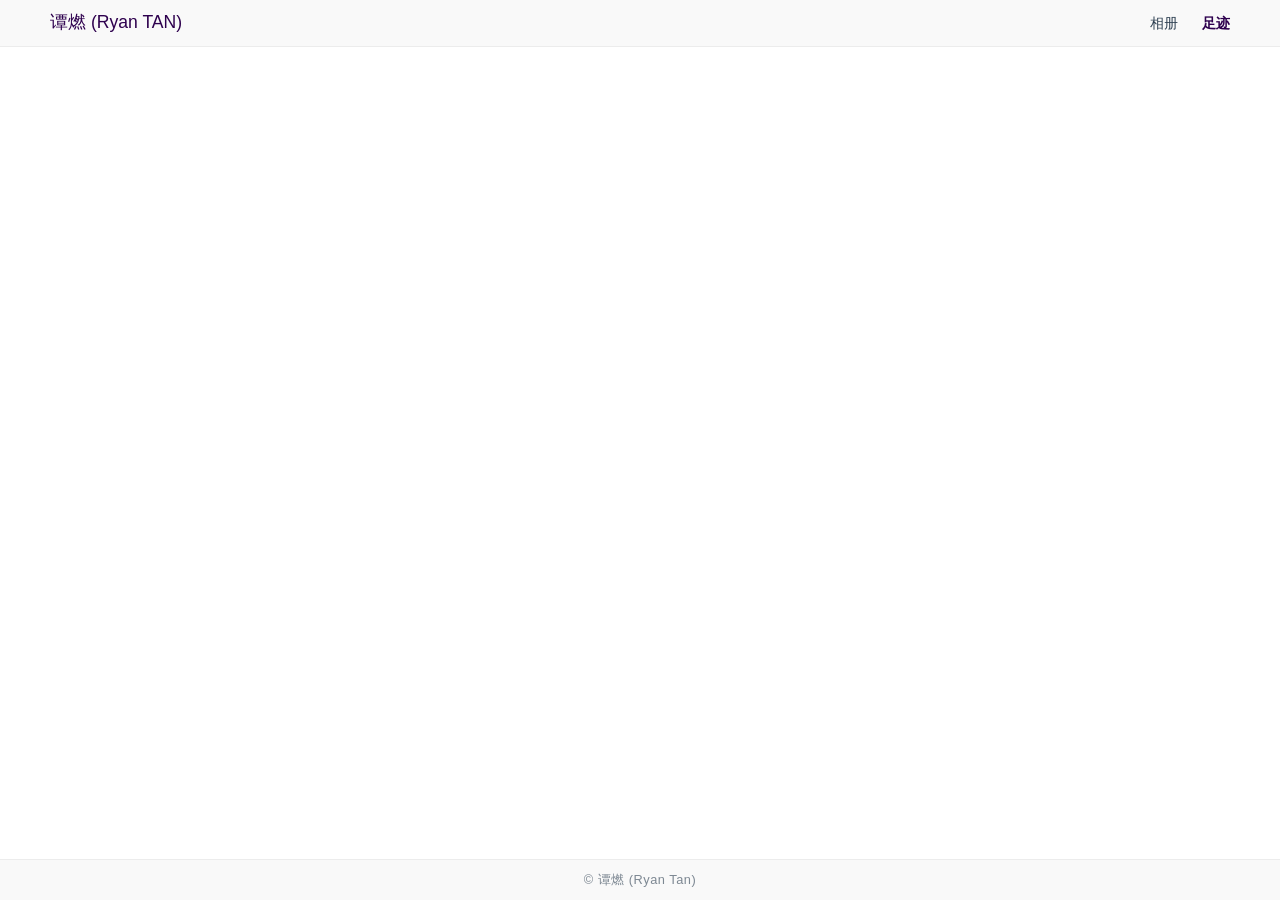
==== foot.html @ 5bf182f0 "up" ====
<!DOCTYPE html>
<html lang="zh-CN">
<head>
    <meta charset="UTF-8">
    <meta name="viewport" content="width=device-width, initial-scale=1.0">
    <meta name="description" content="谭燃 Ryan Tan 的足迹地图">
    <title>足迹 - 谭燃 Ryan Tan</title>
    <link rel="icon" href="favicon.ico" type="image/x-icon">
    <link rel="shortcut icon" href="favicon.ico" type="image/x-icon">
    <link rel="stylesheet" href="css/style.css">

    <script src="https://cdn.jsdelivr.net/npm/echarts@5.4.3/dist/echarts.min.js"></script>
    <script src="maps/china.json"></script>
    <script src="maps/world.json"></script>

    <script>
        var provinceData = {};
        var currentProvince = null;
        var provinceList = [
            '北京市', '天津市', '上海市', '重庆市',
            '河北省', '山西省', '辽宁省', '吉林省', '黑龙江省',
            '江苏省', '浙江省', '安徽省', '福建省', '江西省', '山东省',
            '河南省', '湖北省', '湖南省', '广东省', '海南省',
            '四川省', '贵州省', '云南省', '陕西省', '甘肃省', '青海省',
            '台湾省',
            '内蒙古自治区', '广西壮族自治区', '西藏自治区', '宁夏回族自治区', '新疆维吾尔自治区',
            '香港特别行政区', '澳门特别行政区'
        ];

        function loadProvinceData(provinceName, callback) {
            if (provinceData[provinceName]) {
                callback(provinceData[provinceName]);
                return;
            }
            
            fetch('maps/province/' + encodeURIComponent(provinceName) + '.json')
                .then(response => response.json())
                .then(data => {
                    provinceData[provinceName] = data;
                    echarts.registerMap(provinceName, data);
                    callback(data);
                })
                .catch(error => {
                    console.error('加载省份地图失败:', provinceName, error);
                    callback(null);
                });
        }
    </script>
</head>
<body class="index-page">
    <header class="hero">
        <div class="container">
            <div class="hero-content">
                <h1>谭燃 (Ryan TAN)</h1>
                <nav class="nav">
                    <ul>
                        <li><a href="index.html">相册</a></li>
                        <li><a href="foot.html" class="active">足迹</a></li>
                    </ul>
                </nav>
            </div>
        </div>
    </header>

    <main>
        <section class="map-section">
            <div id="map-container"></div>
            <div id="photo-display" class="photo-display">
                <img id="display-img" src="" alt="">
                <p id="display-title"></p>
            </div>
        </section>
    </main>

    <footer>
        <div class="container">
            <div class="footer-bottom">
                <p>&copy; 谭燃 (Ryan Tan)</p>
            </div>
        </div>
    </footer>

    <script>
        if (typeof chinaJson !== 'undefined') {
            echarts.registerMap('china', chinaJson);
        }

        if (typeof worldJson !== 'undefined') {
            echarts.registerMap('world', worldJson);
        }

        window.addEventListener('load', function () {
            var mapDiv = document.getElementById('map-container');
            var chart = echarts.init(mapDiv);
            var mapContainer = mapDiv;

            var currentMap = 'china';
            
            // 从 JSON 文件加载数据
            fetch('journal-data.json')
                .then(response => response.json())
                .then(data => {
                    window.journalData = data;
                    journalData = data;
                    console.log('相册数据加载成功:', journalData);
                    journalData.forEach((item, index) => {
                        console.log('item', index, ':', item, 'city:', item.city);
                    });
                })
                .catch(error => {
                    console.error('加载相册数据失败:', error);
                });

            function getChinaOption() {
                return {
                    visualMap: {
                        show: true,
                        min: 0,
                        max: 1,
                        left: '90%',
                        bottom: '10%',
                        text: ['已走过', '未走过'],
                        calculable: false,
                        inRange: {
                            color: ['#e0e0e0', '#f1c40f']
                        },
                        textStyle: {
                            fontSize: 12,
                            color: '#333'
                        },
                        itemWidth: 15,
                        itemHeight: 50
                    },
                    series: [{
                        name: '中国',
                        type: 'map',
                        map: 'china',
                        roam: false,
                        label: {
                            show: false,
                            color: '#333',
                            fontSize: 10
                        },
                        emphasis: {
                            label: {
                                show: true
                            },
                            itemStyle: {
                                areaColor: '#f39c12'
                            }
                        },
                        data: [
                            { name: '山东省', value: 1, itemStyle: { areaColor: '#f1c40f' } }
                        ]
                    }]
                };
            }

            function getProvinceOption(provinceName, callback) {
                loadProvinceData(provinceName, function(data) {
                    if (!data) {
                        console.error('省份地图数据加载失败');
                        return;
                    }

                    // 高亮已走过的城市
                    var visitedCities = [];
                    if (provinceName === '山东省') {
                        visitedCities = [
                            { name: '济南市', value: 1, itemStyle: { areaColor: '#f1c40f' } },
                            { name: '德州市', value: 1, itemStyle: { areaColor: '#f1c40f' } },
                            { name: '泰安市', value: 1, itemStyle: { areaColor: '#f1c40f' } }
                        ];
                    }

                    var provinceOption = {
                        visualMap: {
                            show: true,
                            min: 0,
                            max: 1,
                            left: '90%',
                            bottom: '10%',
                            text: ['已走过', '未走过'],
                            calculable: false,
                            inRange: {
                                color: ['#e0e0e0', '#f1c40f']
                            },
                            textStyle: {
                                fontSize: 12,
                                color: '#333'
                            },
                            itemWidth: 15,
                            itemHeight: 50
                        },
                        series: [{
                            name: provinceName,
                            type: 'map',
                            map: provinceName,
                            roam: false,
                            label: {
                                show: false,
                                color: '#333',
                                fontSize: 10
                            },
                            emphasis: {
                                label: {
                                    show: true
                                },
                                itemStyle: {
                                    areaColor: '#f39c12'
                                }
                            },
                            data: visitedCities
                        }]
                    };

                    callback(provinceOption);
                });
            }

            function getWorldOption() {
                return {
                    visualMap: {
                        show: true,
                        min: 0,
                        max: 1,
                        left: '90%',
                        bottom: '10%',
                        text: ['已走过', '未走过'],
                        calculable: false,
                        inRange: {
                            color: ['#e0e0e0', '#f1c40f']
                        },
                        textStyle: {
                            fontSize: 12,
                            color: '#333'
                        },
                        itemWidth: 15,
                        itemHeight: 50
                    },
                    series: [{
                        name: '世界',
                        type: 'map',
                        map: 'world',
                        roam: false,
                        label: {
                            show: false,
                            color: '#333',
                            fontSize: 8
                        },
                        emphasis: {
                            label: {
                                show: true
                            },
                            itemStyle: {
                                areaColor: '#f39c12'
                            }
                        },
                        data: [
                            { name: '中国', value: 1, itemStyle: { areaColor: '#f1c40f' } },
                        ]
                    }]
                };
            }

            var solarCenterX = 50;
            var solarCenterY = 50;
            var solarBodies = [
                { name: '太阳', orbit: 0, angle: 0, size: 36, speed: 0, visited: false },
                { name: '水星', orbit: 14, angle: 0, size: 6, speed: 0.45, visited: false },
                { name: '金星', orbit: 20, angle: 72, size: 10, speed: 0.35, visited: false },
                { name: '地球', orbit: 26, angle: 144, size: 11, speed: 0.28, visited: true },
                { name: '月球', parent: '地球', orbit: 6, angle: 0, size: 5, speed: 1.8, visited: false },
                { name: '火星', orbit: 34, angle: 216, size: 8, speed: 0.22, visited: false },
                { name: '木星', orbit: 44, angle: 288, size: 22, speed: 0.14, visited: false },
                { name: '土星', orbit: 54, angle: 36, size: 18, speed: 0.1, visited: false },
                { name: '天王星', orbit: 64, angle: 108, size: 12, speed: 0.07, visited: false },
                { name: '海王星', orbit: 72, angle: 180, size: 12, speed: 0.05, visited: false }
            ];
            var solarBodyAngles = {};
            var solarAnimationId = null;
            var solarOrbitRadii = [];
            var solarGlowPhase = 0;

            function getSolarGrid() {
                return {
                    left: '4%',
                    right: '4%',
                    top: '4%',
                    bottom: '4%'
                };
            }

            function getSolarAxisConfig() {
                var chartWidth = chart.getWidth();
                var chartHeight = chart.getHeight();
                var gridWidth = chartWidth * 0.92;
                var gridHeight = chartHeight * 0.92;
                var aspect = gridWidth / gridHeight;
                var maxOrbit = 72;
                var padding = 6;
                var ySpan = maxOrbit + padding;
                var xSpan = ySpan;

                if (aspect >= 1) {
                    xSpan = ySpan * aspect;
                } else {
                    ySpan = xSpan / aspect;
                }

                return {
                    xMin: solarCenterX - xSpan,
                    xMax: solarCenterX + xSpan,
                    yMin: solarCenterY - ySpan,
                    yMax: solarCenterY + ySpan
                };
            }

            function initSolarAngles() {
                solarOrbitRadii = [];
                solarBodies.forEach(function (body) {
                    solarBodyAngles[body.name] = body.angle;
                    if (body.orbit > 0 && !body.parent && solarOrbitRadii.indexOf(body.orbit) === -1) {
                        solarOrbitRadii.push(body.orbit);
                    }
                });
            }

            function getSolarBodyPosition(body) {
                if (body.name === '太阳') {
                    return { x: solarCenterX, y: solarCenterY };
                }

                if (body.parent) {
                    var parent = solarBodies.find(function (item) { return item.name === body.parent; });
                    var parentPos = getSolarBodyPosition(parent);
                    var moonRad = solarBodyAngles[body.name] * Math.PI / 180;
                    return {
                        x: parentPos.x + body.orbit * Math.cos(moonRad),
                        y: parentPos.y - body.orbit * Math.sin(moonRad)
                    };
                }

                var rad = solarBodyAngles[body.name] * Math.PI / 180;
                return {
                    x: solarCenterX + body.orbit * Math.cos(rad),
                    y: solarCenterY - body.orbit * Math.sin(rad)
                };
            }

            function buildPlanetScatterData() {
                return solarBodies
                    .filter(function (body) { return body.name !== '太阳'; })
                    .map(function (body) {
                        var pos = getSolarBodyPosition(body);
                        return {
                            name: body.name,
                            value: [pos.x, pos.y, body.visited ? 1 : 0],
                            symbolSize: body.size
                        };
                    });
            }

            function buildSunGlowData() {
                var glowRings = [
                    { base: 52, amp: 5, phase: 0, opacity: 0.2 },
                    { base: 66, amp: 6, phase: 1.4, opacity: 0.12 },
                    { base: 80, amp: 7, phase: 2.8, opacity: 0.06 }
                ];

                return glowRings.map(function (ring) {
                    return {
                        value: [solarCenterX, solarCenterY],
                        symbolSize: ring.base + Math.sin(solarGlowPhase + ring.phase) * ring.amp,
                        itemStyle: {
                            color: 'rgba(255, 193, 68, ' + ring.opacity + ')',
                            borderColor: 'rgba(255, 150, 20, ' + (ring.opacity * 1.3) + ')',
                            borderWidth: 1
                        }
                    };
                });
            }

            function buildSunCoreSeries() {
                return {
                    id: 'sun-core',
                    name: '太阳',
                    type: 'effectScatter',
                    coordinateSystem: 'cartesian2d',
                    z: 12,
                    rippleEffect: {
                        brushType: 'stroke',
                        scale: 3,
                        period: 4,
                        number: 2
                    },
                    symbolSize: 36,
                    itemStyle: {
                        color: {
                            type: 'radial',
                            x: 0.5,
                            y: 0.5,
                            r: 0.5,
                            colorStops: [
                                { offset: 0, color: '#FFF8DC' },
                                { offset: 0.55, color: '#FFC94A' },
                                { offset: 1, color: '#FF8C00' }
                            ]
                        },
                        shadowBlur: 28,
                        shadowColor: 'rgba(255, 140, 0, 0.65)'
                    },
                    data: [{
                        name: '太阳',
                        value: [solarCenterX, solarCenterY]
                    }],
                    label: {
                        show: true,
                        formatter: '太阳',
                        position: 'bottom',
                        color: '#333',
                        fontSize: 11
                    }
                };
            }

            function buildSunGlowSeries() {
                return {
                    id: 'sun-glow',
                    type: 'scatter',
                    coordinateSystem: 'cartesian2d',
                    z: 4,
                    silent: true,
                    animation: false,
                    animationDurationUpdate: 0,
                    data: buildSunGlowData()
                };
            }

            function buildSolarOrbitRing(orbitRadius) {
                var points = [];
                for (var i = 0; i <= 360; i += 4) {
                    var rad = i * Math.PI / 180;
                    points.push([
                        solarCenterX + orbitRadius * Math.cos(rad),
                        solarCenterY - orbitRadius * Math.sin(rad)
                    ]);
                }
                return {
                    type: 'line',
                    coordinateSystem: 'cartesian2d',
                    silent: true,
                    symbol: 'none',
                    animation: false,
                    lineStyle: {
                        color: 'rgba(0, 0, 0, 0.08)',
                        width: 1
                    },
                    data: points
                };
            }

            function buildMoonOrbitRing() {
                var earth = solarBodies.find(function (item) { return item.name === '地球'; });
                var moon = solarBodies.find(function (item) { return item.name === '月球'; });
                var earthPos = getSolarBodyPosition(earth);
                var points = [];

                for (var i = 0; i <= 360; i += 4) {
                    var rad = i * Math.PI / 180;
                    points.push([
                        earthPos.x + moon.orbit * Math.cos(rad),
                        earthPos.y - moon.orbit * Math.sin(rad)
                    ]);
                }

                return {
                    id: 'moon-orbit',
                    type: 'line',
                    coordinateSystem: 'cartesian2d',
                    silent: true,
                    symbol: 'none',
                    animation: false,
                    lineStyle: {
                        color: 'rgba(0, 0, 0, 0.12)',
                        width: 1,
                        type: 'dashed'
                    },
                    data: points
                };
            }

            function getSolarOrbitRings() {
                return solarOrbitRadii.map(buildSolarOrbitRing).concat([buildMoonOrbitRing()]);
            }

            function stopSolarAnimation() {
                if (solarAnimationId) {
                    cancelAnimationFrame(solarAnimationId);
                    solarAnimationId = null;
                }
            }

            function updateSolarChart() {
                var axis = getSolarAxisConfig();
                chart.setOption({
                    animation: false,
                    animationDurationUpdate: 0,
                    xAxis: {
                        min: axis.xMin,
                        max: axis.xMax
                    },
                    yAxis: {
                        min: axis.yMin,
                        max: axis.yMax
                    },
                    series: [
                        {
                            id: 'sun-glow',
                            animation: false,
                            animationDurationUpdate: 0,
                            data: buildSunGlowData()
                        },
                        {
                            id: 'moon-orbit',
                            animation: false,
                            animationDurationUpdate: 0,
                            data: buildMoonOrbitRing().data
                        },
                        {
                            id: 'solar-bodies',
                            animation: false,
                            animationDurationUpdate: 0,
                            data: buildPlanetScatterData()
                        }
                    ]
                }, false);
            }

            function startSolarAnimation() {
                stopSolarAnimation();
                var lastTime = performance.now();

                function tick(now) {
                    if (currentMap !== 'solar') {
                        stopSolarAnimation();
                        return;
                    }

                    var delta = now - lastTime;
                    lastTime = now;

                    solarBodies.forEach(function (body) {
                        if (body.speed > 0) {
                            solarBodyAngles[body.name] += body.speed * delta / 16;
                        }
                    });

                    solarGlowPhase += delta / 400;
                    updateSolarChart();
                    solarAnimationId = requestAnimationFrame(tick);
                }

                solarAnimationId = requestAnimationFrame(tick);
            }

            function getSolarOption() {
                var axis = getSolarAxisConfig();

                return {
                    backgroundColor: '#ffffff',
                    animation: false,
                    animationDuration: 0,
                    animationDurationUpdate: 0,
                    tooltip: {
                        trigger: 'item',
                        formatter: '{b}'
                    },
                    grid: getSolarGrid(),
                    xAxis: {
                        type: 'value',
                        show: false,
                        min: axis.xMin,
                        max: axis.xMax,
                        scale: false
                    },
                    yAxis: {
                        type: 'value',
                        show: false,
                        min: axis.yMin,
                        max: axis.yMax,
                        scale: false
                    },
                    visualMap: {
                        show: true,
                        min: 0,
                        max: 1,
                        dimension: 2,
                        right: '2%',
                        bottom: '10%',
                        text: ['已走过', '未走过'],
                        calculable: false,
                        inRange: {
                            color: ['#e0e0e0', '#f1c40f']
                        },
                        textStyle: {
                            fontSize: 12,
                            color: '#333'
                        },
                        itemWidth: 15,
                        itemHeight: 50
                    },
                    series: getSolarOrbitRings().concat([
                        buildSunGlowSeries(),
                        {
                        id: 'solar-bodies',
                        name: '太阳系',
                        type: 'scatter',
                        z: 8,
                        animation: false,
                        animationDuration: 0,
                        animationDurationUpdate: 0,
                        data: buildPlanetScatterData(),
                        label: {
                            show: true,
                            formatter: '{b}',
                            position: 'bottom',
                            color: '#333',
                            fontSize: 11
                        },
                        emphasis: {
                            scale: true,
                            label: {
                                show: true,
                                color: '#333',
                                fontWeight: 'bold'
                            },
                            itemStyle: {
                                borderColor: '#f39c12',
                                borderWidth: 2
                            }
                        }
                    },
                    buildSunCoreSeries()
                    ])
                };
            }

            // 显示城市照片
            function showCityPhoto(cityName) {
                console.log('显示城市照片:', cityName);
                console.log('journalData:', journalData);
                var photoDisplay = document.getElementById('photo-display');
                var displayImg = document.getElementById('display-img');
                var displayTitle = document.getElementById('display-title');
                
                var cityData = journalData.find(item => item.city === cityName);
                console.log('找到的城市数据:', cityData);
                if (cityData) {
                    var photos = cityData.photos || (cityData.photo ? [cityData.photo] : []);
                    console.log('照片列表:', photos);
                    if (photos.length > 0) {
                        displayImg.src = photos[0];
                        displayTitle.textContent = cityData.title;
                        photoDisplay.style.display = 'block';
                        return;
                    }
                }
                photoDisplay.style.display = 'none';
            }

            function renderMap(mapType, extraData) {
                console.log('renderMap:', mapType);

                if (mapType !== 'solar') {
                    stopSolarAnimation();
                }

                currentMap = mapType;

                if (mapType === 'china') {
                    chart.setOption(getChinaOption(), true);
                } else if (mapType === 'province') {
                    getProvinceOption(extraData.provinceName, function(option) {
                        console.log('省份地图选项:', option);
                        chart.setOption(option, true);
                    });
                } else if (mapType === 'world') {
                    chart.setOption(getWorldOption(), true);
                } else if (mapType === 'solar') {
                    initSolarAngles();
                    solarGlowPhase = 0;
                    chart.clear();
                    chart.setOption(getSolarOption(), { notMerge: true, lazyUpdate: false });
                    chart.resize();
                    updateSolarChart();
                    startSolarAnimation();
                }
            }

            function showChinaMap() {
                console.log('切换到中国地图');
                renderMap('china');
                currentProvince = null;
            }

            function showProvinceMap(provinceName) {
                console.log('切换到省份地图:', provinceName);
                currentProvince = provinceName;
                renderMap('province', { provinceName: provinceName });
            }

            function showWorldMap() {
                console.log('切换到世界地图');
                renderMap('world');
                currentProvince = null;
            }

            function showSolarMap() {
                console.log('切换到太阳系');
                renderMap('solar');
                currentProvince = null;
            }

            // 初始渲染中国地图
            showChinaMap();

            // 监听地图点击事件
            chart.on('click', function(params) {
                console.log('点击事件:', params);
                
                if (currentMap === 'china') {
                    if (params.componentType === 'series' && params.seriesType === 'map') {
                        var provinceName = params.name;
                        console.log('点击的省份:', provinceName);
                        
                        if (provinceList.includes(provinceName)) {
                            showProvinceMap(provinceName);
                        }
                    }
                } else if (currentMap === 'province') {
                    // 省份地图点击事件处理
                    if (params.componentType === 'series' && params.seriesType === 'map') {
                        var cityName = params.name;
                        console.log('点击的城市:', cityName);
                        showCityPhoto(cityName);
                    }
                } else if (currentMap === 'world') {
                    // 世界地图点击事件处理
                    if (params.componentType === 'series' && params.seriesType === 'map') {
                        var countryName = params.name;
                        console.log('点击的国家:', countryName);
                        if (countryName === '中国') {
                            showChinaMap();
                        }
                    }
                } else if (currentMap === 'solar') {
                    if (params.componentType === 'series' &&
                        (params.seriesType === 'scatter' || params.seriesType === 'effectScatter')) {
                        console.log('点击的天体:', params.name);
                    }
                }
            });

            // 监听 ECharts 的 zrender 点击事件，用于检测空白处的点击
            chart.getZr().on('click', function(params) {
                console.log('zrender 点击事件:', params);
                console.log('params.target:', params.target);
                console.log('currentMap:', currentMap);
                // 如果点击的是背景（不是地图元素），则触发切换
                if (params.target === null || params.target === undefined) {
                    // 先关闭照片显示
                    var photoDisplay = document.getElementById('photo-display');
                    if (photoDisplay) {
                        photoDisplay.style.display = 'none';
                    }
                    
                    if (currentMap === 'china') {
                        showWorldMap();
                    } else if (currentMap === 'province') {
                        showChinaMap();
                    } else if (currentMap === 'world') {
                        showSolarMap();
                    } else if (currentMap === 'solar') {
                        showWorldMap();
                    }
                }
            });

            window.addEventListener('resize', function() {
                chart.resize();
                if (currentMap === 'solar') {
                    var axis = getSolarAxisConfig();
                    chart.setOption({
                        grid: getSolarGrid(),
                        animation: false,
                        animationDurationUpdate: 0,
                        xAxis: {
                            min: axis.xMin,
                            max: axis.xMax
                        },
                        yAxis: {
                            min: axis.yMin,
                            max: axis.yMax
                        }
                    }, false);
                    updateSolarChart();
                }
            });
        });
    </script>
</body>
</html>
---- css/style.css ----
/* 全局样式重置 */
* {
    margin: 0;
    padding: 0;
    box-sizing: border-box;
}

:root {
    --primary-color: #2c3e50;
    --secondary-color: #34495e;
    --accent-color: #7f8c8d;
    --light-color: #f9f9f9;
    --dark-color: #34495e;
    --gray-color: #95a5a6;
    --background-color: #ffffff;
    --card-color: #f9f9f9;
    --font-family: 'PingFang SC', 'Hiragino Sans GB', 'Microsoft YaHei', 'Helvetica Neue', Arial, sans-serif;
}

body {
    font-family: var(--font-family);
    line-height: 1.6;
    color: var(--primary-color);
    background-color: var(--background-color);
    height: 100vh;
    display: flex;
    flex-direction: column;
}

/* 为相册页面添加滚动条 */
body.index-page {
    overflow: auto;
}

/* 容器样式 */
.container {
    max-width: 1200px;
    margin: 0 auto;
    padding: 0 10px;
}

/* 头部样式 */
.hero {
    background-color: var(--light-color);
    color: var(--primary-color);
    padding: 10px 0;
    position: relative;
    border-bottom: 1px solid rgba(0,0,0,0.05);
}

.hero-content {
    position: relative;
    z-index: 1;
    display: flex;
    align-items: center;
    justify-content: space-between;
    width: 100%;
    flex-wrap: nowrap;
}

/* 导航栏样式 */
.nav ul {
    list-style: none;
    display: flex;
    gap: 1.5rem;
    margin: 0;
    padding: 0;
    white-space: nowrap;
}

.nav a {
    text-decoration: none;
    color: var(--primary-color);
    font-size: 0.9rem;
    font-weight: 400;
    transition: color 0.3s ease;
}

.nav a:hover {
    color: #2E004E;
}

.nav a.active {
    color: #2E004E;
    font-weight: 600;
}

/* 标题链接样式 */
.title-link {
    text-decoration: none;
    color: inherit;
}

.hero h1 {
    font-size: 1.1rem;
    font-weight: 500;
    margin: 0;
    letter-spacing: 0px;
    color: #2E004E;
    flex-shrink: 0;
}

/* 部分标题样式 */
.section-title {
    display: none;
}

main {
    flex: 1;
    display: flex;
    flex-direction: column;
}

/* 成长记录部分样式 */
.journal-section {
    padding: 30px 0;
    background-color: var(--background-color);
}

.journal-container {
    display: grid;
    grid-template-columns: repeat(6, 1fr);
    gap: 0.8rem;
}

/* 宽度过渡 */
.journal-item-wide-2 {
    grid-column: span 2;
}

.journal-item-wide-3 {
    grid-column: span 3;
}

.journal-item-wide-4 {
    grid-column: span 4;
}

.journal-item {
    background-color: #ffffff;
    border-radius: 8px;
    padding: 1rem;
    box-shadow: 0 4px 12px rgba(0,0,0,0.08);
    transition: all 0.3s ease;
    display: flex;
    flex-direction: column;
    position: relative;
    border: 1px solid #f0f0f0;
}

.journal-item:hover {
    transform: translateY(-3px);
    box-shadow: 0 8px 24px rgba(0,0,0,0.12);
}

.journal-header {
    margin-bottom: 0.5rem;
    position: relative;
}

.journal-date {
    font-weight: 600;
    color: #666666;
    font-size: 0.8rem;
    letter-spacing: 0.5px;
    position: absolute;
    top: 0;
    left: 0;
}

.journal-content {
    margin-bottom: 0.1rem;
    line-height: 1.4;
    color: #333;
    flex: 1;
    padding-top: 1rem;
}

.journal-content p {
    margin: 0;
    font-size: 0.9rem;
    font-weight: 400;
    letter-spacing: 0.5px;
    line-height: 1.6;
}

/* 日记中的照片画廊 */
.journal-gallery {
    display: grid;
    gap: 0.5rem;
    margin-top: 0.5rem;
    min-height: 150px;
}

/* 1张照片 */
.journal-gallery:not(:has(.gallery-item:nth-child(2))) {
    grid-template-columns: 1fr;
}

/* 2张照片 */
.journal-gallery:has(.gallery-item:nth-child(2)):not(:has(.gallery-item:nth-child(3))) {
    grid-template-columns: 1fr 1fr;
}

/* 3张照片 */
.journal-gallery:has(.gallery-item:nth-child(3)):not(:has(.gallery-item:nth-child(4))) {
    grid-template-columns: repeat(3, minmax(0, 1fr));
}

/* 4张及以上照片：统一1行4列，避免出现2*2 */
.journal-gallery:has(.gallery-item:nth-child(4)) {
    display: grid !important;
    grid-template-columns: repeat(4, minmax(0, 1fr)) !important;
    grid-template-rows: 1fr !important;
}

.journal-gallery .gallery-item {
    position: relative;
    border-radius: 8px;
    overflow: hidden;
    transition: all 0.4s ease;
    background-color: #f9f9f9;
    box-shadow: 0 2px 8px rgba(0,0,0,0.05);
    height: 150px;
}

.journal-gallery .gallery-item:hover {
    transform: translateY(-2px);
    box-shadow: 0 4px 12px rgba(0,0,0,0.08);
}

.journal-gallery .gallery-item img {
    width: 100%;
    height: 100%;
    object-fit: cover;
    transition: all 0.6s ease;
    opacity: 0;
    transform: scale(1.05);
}

.journal-gallery .gallery-item img.loaded {
    opacity: 1;
    transform: scale(1);
}

.journal-gallery .gallery-item:hover img {
    transform: scale(1.08);
}

/* 移除图片悬停时的文字覆盖层 */
.journal-gallery .gallery-overlay {
    display: none;
}

/* 地图部分样式 */
.map-section {
    margin-top: 0;
    flex: 1;
    display: flex;
    align-items: stretch;
    justify-content: center;
    width: 100%;
    min-height: 0;
    padding: 0;
}

/* 调整地图大小 */
#map-container {
    width: 100%;
    height: 100%;
    min-height: calc(100vh - 110px);
}

/* 照片显示区域样式 */
.photo-display {
    position: absolute;
    top: 80px;
    right: 100px;
    background: rgba(255, 255, 255, 0.95);
    padding: 15px;
    border-radius: 8px;
    box-shadow: 0 2px 10px rgba(0,0,0,0.1);
    max-width: 300px;
    display: none;
    z-index: 1000;
}

.photo-display img {
    width: 100%;
    height: auto;
    border-radius: 4px;
    margin-bottom: 10px;
}

.photo-display p {
    margin: 0;
    font-size: 14px;
    color: #333;
    text-align: center;
}

/* 页脚样式 */
footer {
    background-color: var(--light-color);
    color: var(--primary-color);
    padding: 10px 0;
    border-top: 1px solid rgba(0,0,0,0.05);
    margin-top: 0;
}

.footer-bottom {
    text-align: center;
    opacity: 0.6;
    font-size: 0.8rem;
    letter-spacing: 1px;
}

/* ClustrMaps 地球：尺寸为 0，隐藏显示，保留统计 */
.clstr-globe-wrap {
    width: 0;
    height: 0;
    overflow: hidden;
    margin: 0 auto;
}

.clstr-globe-wrap > *:not(script) {
    width: 0 !important;
    height: 0 !important;
    max-width: 0 !important;
    max-height: 0 !important;
    overflow: hidden !important;
}

/* 动画效果 */
@keyframes fadeInDown {
    from {
        opacity: 0;
        transform: translateY(-15px);
    }
    to {
        opacity: 1;
        transform: translateY(0);
    }
}

/* 响应式设计 */
@media (max-width: 1200px) {
    .journal-container {
        grid-template-columns: repeat(4, 1fr);
        gap: 0.7rem;
    }
    
    .journal-item-wide-2 {
        grid-column: span 2;
    }
    
    .journal-item-wide-3 {
        grid-column: span 3;
    }
    
    .journal-item-wide-4 {
        grid-column: span 4;
    }
    

}

@media (max-width: 992px) {
    .journal-container {
        grid-template-columns: repeat(3, 1fr);
        gap: 0.6rem;
    }
    
    .journal-item-wide-2 {
        grid-column: span 2;
    }
    
    .journal-item-wide-3 {
        grid-column: span 3;
    }
    
    .journal-item-wide-4 {
        grid-column: span 3;
    }
    
    .journal-item {
        padding: 0.9rem;
    }
    
    /* 992px下4张照片使用2*2布局 */
    .journal-gallery:has(.gallery-item:nth-child(4)) {
        grid-template-columns: 1fr 1fr !important;
        grid-template-rows: 1fr 1fr !important;
    }

    .journal-gallery:has(.gallery-item:nth-child(4)) .gallery-item {
        height: 130px;
    }
}

@media (max-width: 768px) {
    .container {
        max-width: 95%;
    }
    
    .hero h1 {
        font-size: 1.1rem;
    }
    
    .journal-container {
        grid-template-columns: repeat(2, 1fr);
        gap: 0.5rem;
    }
    
    .journal-item-wide-2,
    .journal-item-wide-3,
    .journal-item-wide-4 {
        grid-column: span 2;
    }
    
    .journal-item {
        padding: 0.8rem;
    }
    
    .journal-gallery {
        min-height: 120px;
    }
    
    /* 768px以下4张照片使用2*2布局 */
    .journal-gallery:has(.gallery-item:nth-child(4)) {
        display: grid !important;
        grid-template-columns: 1fr 1fr !important;
        grid-template-rows: 1fr 1fr !important;
        gap: 0.5rem;
    }

    .journal-gallery:has(.gallery-item:nth-child(4)) .gallery-item {
        height: 120px;
    }
}

@media (max-width: 480px) {
    .hero {
        padding: 20px 0;
    }
    
    .hero h1 {
        font-size: 1.1rem;
    }
    
    .journal-section {
        padding: 20px 0;
    }
    
    .journal-container {
        grid-template-columns: repeat(2, 1fr);
        gap: 0.4rem;
    }
    
    .journal-item-wide-2,
    .journal-item-wide-3,
    .journal-item-wide-4 {
        grid-column: span 2;
    }
    
    .journal-item {
        padding: 0.7rem;
    }
    
    .journal-gallery {
        min-height: 100px;
    }
    
    /* 手机上4张照片也保持1行4列 */
    .journal-gallery:has(.gallery-item:nth-child(4)) {
        display: grid !important;
        grid-template-columns: repeat(4, minmax(0, 1fr)) !important;
        grid-template-rows: 1fr !important;
    }
}

/* 滚动条样式 */
::-webkit-scrollbar {
    width: 6px;
}

::-webkit-scrollbar-track {
    background: var(--light-color);
}

::-webkit-scrollbar-thumb {
    background: var(--accent-color);
}

/* 高级感提升 */
.journal-item {
    position: relative;
    overflow: hidden;
}

/* 移除左边边框条，统一整体风格 */



/* 排版优化 */
h1, h2, h3, h4, h5, h6 {
    font-weight: 300;
    letter-spacing: 1.5px;
    line-height: 1.2;
}

p {
    font-weight: 300;
    line-height: 1.6;
    letter-spacing: 0.5px;
}

/* 加载效果 */
img {
    transition: all 0.6s ease;
}

/* 全局过渡效果 */
* {
    transition: all 0.3s ease;
}

/* 照片放大模态框 */
.modal {
    display: none;
    position: fixed;
    z-index: 1000;
    left: 0;
    top: 0;
    width: 100%;
    height: 100%;
    overflow: auto;
    background-color: rgba(0,0,0,0.9);
    animation: fadeIn 0.3s ease;
}

.modal.show {
    display: flex;
    align-items: center;
    justify-content: center;
}

.modal-content {
    position: relative;
    padding: 0;
    width: 90%;
    max-width: 800px;
    max-height: 90vh;
    animation: zoomIn 0.3s ease;
    display: flex;
    align-items: center;
    justify-content: center;
}

.modal-content img {
    max-width: 100%;
    max-height: 80vh;
    height: auto;
    object-fit: contain;
}

.close {
    position: absolute;
    top: -50px;
    right: -50px;
    color: #f1f1f1;
    font-size: 40px;
    font-weight: bold;
    transition: 0.3s;
    cursor: pointer;
}

.close:hover,
.close:focus {
    color: #bbb;
    text-decoration: none;
    cursor: pointer;
}

/* 动画效果 */
@keyframes fadeIn {
    from { opacity: 0; }
    to { opacity: 1; }
}

@keyframes zoomIn {
    from { transform: scale(0.8); opacity: 0; }
    to { transform: scale(1); opacity: 1; }
}

/* 点击图片效果 */
.journal-gallery .gallery-item {
    cursor: pointer;
    display: flex;
    align-items: center;
    justify-content: center;
}

.journal-gallery .gallery-item:hover {
    transform: scale(1.02);
}

.journal-gallery .gallery-item img {
    pointer-events: none;
}

/* 导航栏样式 */
.hero-content .nav {
    display: flex;
    align-items: center;
    flex-shrink: 0;
}

.hero-content .nav ul {
    display: flex;
    gap: 1.5rem;
    margin: 0;
    padding: 0;
    list-style: none;
    white-space: nowrap;
}
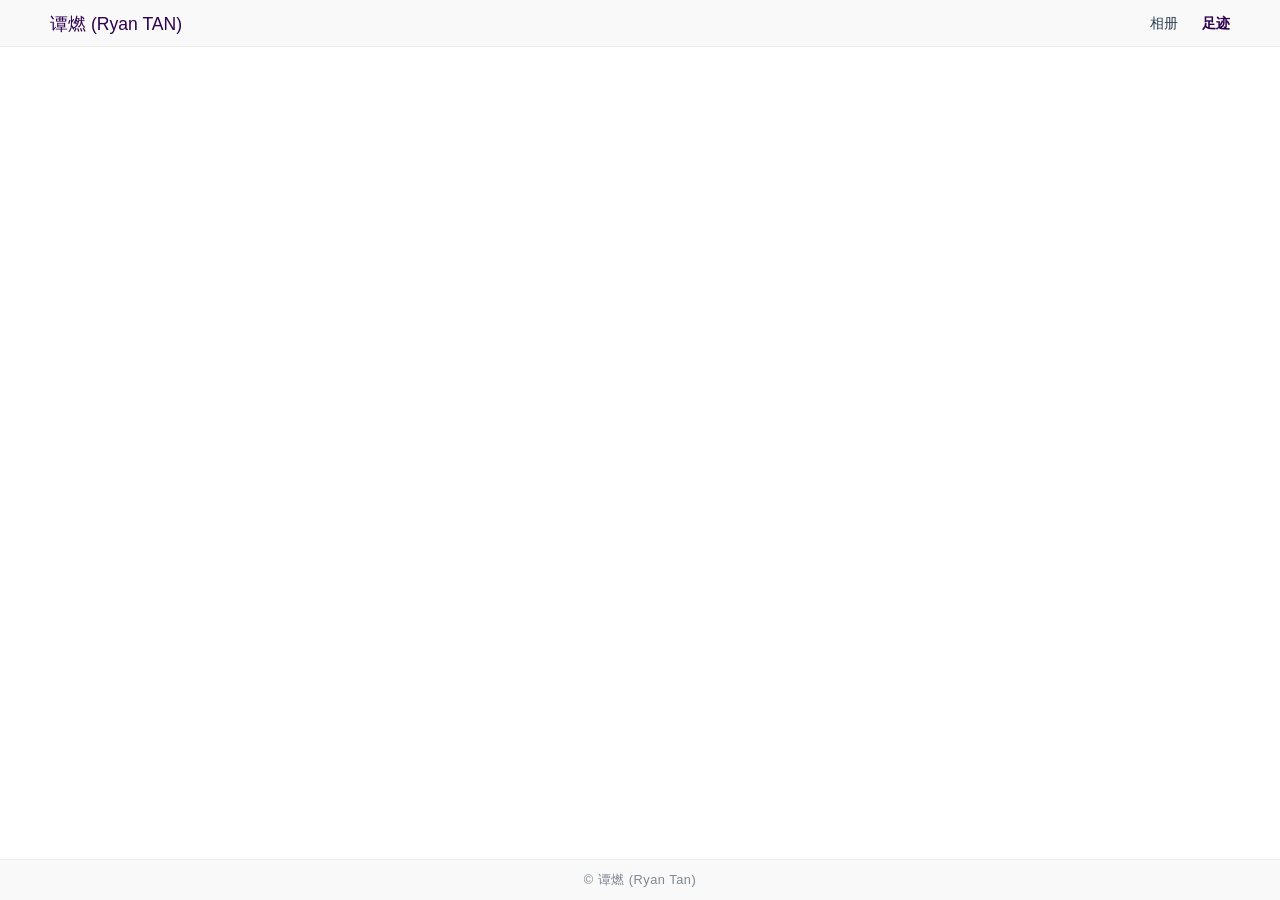
==== commit d443b9ee: "up" ====
--- a/foot.html
+++ b/foot.html
@@ -8,6 +8,7 @@
     <link rel="icon" href="favicon.ico" type="image/x-icon">
     <link rel="shortcut icon" href="favicon.ico" type="image/x-icon">
     <link rel="stylesheet" href="css/style.css">
+    <script src="js/hero-title.js" defer></script>
 
     <script src="https://cdn.jsdelivr.net/npm/echarts@5.4.3/dist/echarts.min.js"></script>
     <script src="maps/china.json"></script>
@@ -51,7 +52,9 @@
     <header class="hero">
         <div class="container">
             <div class="hero-content">
-                <h1>谭燃 (Ryan TAN)</h1>
+                <div class="hero-title-wrap">
+                    <h1 class="hero-title">谭燃 (Ryan TAN)</h1>
+                </div>
                 <nav class="nav">
                     <ul>
                         <li><a href="index.html">相册</a></li>
--- a/css/style.css
+++ b/css/style.css
@@ -27,9 +27,19 @@
     flex-direction: column;
 }
 
-/* 为相册页面添加滚动条 */
+/* 相册页：隐藏滚动条，保留滚动能力 */
+html.index-page,
 body.index-page {
-    overflow: auto;
+    overflow-y: auto;
+    overflow-x: clip;
+    width: 100%;
+    scrollbar-width: none !important;
+    -ms-overflow-style: none !important;
+}
+
+body.index-page {
+    min-height: 100vh;
+    height: auto;
 }
 
 /* 容器样式 */
@@ -37,6 +47,9 @@
     max-width: 1200px;
     margin: 0 auto;
     padding: 0 10px;
+    width: 100%;
+    min-width: 0;
+    overflow-x: clip;
 }
 
 /* 头部样式 */
@@ -45,7 +58,16 @@
     color: var(--primary-color);
     padding: 10px 0;
     position: relative;
-    border-bottom: 1px solid rgba(0,0,0,0.05);
+    border-bottom: 1px solid rgba(0,0,0, 0.05);
+    overflow: hidden;
+    flex-shrink: 0;
+}
+
+.hero-title-wrap {
+    overflow: hidden;
+    height: 1.6em;
+    display: flex;
+    align-items: flex-end;
 }
 
 .hero-content {
@@ -91,13 +113,16 @@
     color: inherit;
 }
 
-.hero h1 {
+.hero h1,
+.hero-title {
     font-size: 1.1rem;
     font-weight: 500;
     margin: 0;
     letter-spacing: 0px;
     color: #2E004E;
     flex-shrink: 0;
+    transition: none !important;
+    transform-origin: center bottom;
 }
 
 /* 部分标题样式 */
@@ -109,18 +134,24 @@
     flex: 1;
     display: flex;
     flex-direction: column;
+    overflow-x: clip;
+    width: 100%;
+    min-width: 0;
 }
 
 /* 成长记录部分样式 */
 .journal-section {
     padding: 30px 0;
     background-color: var(--background-color);
+    overflow-x: clip;
+    width: 100%;
 }
 
 .journal-container {
     display: grid;
-    grid-template-columns: repeat(6, 1fr);
+    grid-template-columns: repeat(6, minmax(0, 1fr));
     gap: 0.8rem;
+    width: 100%;
 }
 
 /* 宽度过渡 */
@@ -141,7 +172,7 @@
     border-radius: 8px;
     padding: 1rem;
     box-shadow: 0 4px 12px rgba(0,0,0,0.08);
-    transition: all 0.3s ease;
+    transition: transform 0.3s ease, box-shadow 0.3s ease;
     display: flex;
     flex-direction: column;
     position: relative;
@@ -218,7 +249,7 @@
     position: relative;
     border-radius: 8px;
     overflow: hidden;
-    transition: all 0.4s ease;
+    transition: transform 0.3s ease, box-shadow 0.3s ease;
     background-color: #f9f9f9;
     box-shadow: 0 2px 8px rgba(0,0,0,0.05);
     height: 150px;
@@ -233,18 +264,11 @@
     width: 100%;
     height: 100%;
     object-fit: cover;
-    transition: all 0.6s ease;
-    opacity: 0;
-    transform: scale(1.05);
+    display: block;
 }
 
 .journal-gallery .gallery-item img.loaded {
     opacity: 1;
-    transform: scale(1);
-}
-
-.journal-gallery .gallery-item:hover img {
-    transform: scale(1.08);
 }
 
 /* 移除图片悬停时的文字覆盖层 */
@@ -315,20 +339,25 @@
     letter-spacing: 1px;
 }
 
-/* ClustrMaps 地球：尺寸为 0，隐藏显示，保留统计 */
-.clstr-globe-wrap {
-    width: 0;
-    height: 0;
-    overflow: hidden;
-    margin: 0 auto;
-}
-
-.clstr-globe-wrap > *:not(script) {
+/* ClustrMaps / 第三方统计：强制隐藏，避免撑开页面 */
+#clstr_maps,
+#clustrmaps-widget,
+.clustrmaps,
+[id*="clstr"],
+iframe[src*="clustrmaps"],
+iframe[src*="baidu"] {
+    position: fixed !important;
+    left: -9999px !important;
+    top: -9999px !important;
     width: 0 !important;
     height: 0 !important;
     max-width: 0 !important;
     max-height: 0 !important;
     overflow: hidden !important;
+    opacity: 0 !important;
+    visibility: hidden !important;
+    pointer-events: none !important;
+    border: 0 !important;
 }
 
 /* 动画效果 */
@@ -346,7 +375,7 @@
 /* 响应式设计 */
 @media (max-width: 1200px) {
     .journal-container {
-        grid-template-columns: repeat(4, 1fr);
+        grid-template-columns: repeat(4, minmax(0, 1fr));
         gap: 0.7rem;
     }
     
@@ -367,7 +396,7 @@
 
 @media (max-width: 992px) {
     .journal-container {
-        grid-template-columns: repeat(3, 1fr);
+        grid-template-columns: repeat(3, minmax(0, 1fr));
         gap: 0.6rem;
     }
     
@@ -408,7 +437,7 @@
     }
     
     .journal-container {
-        grid-template-columns: repeat(2, 1fr);
+        grid-template-columns: repeat(2, minmax(0, 1fr));
         gap: 0.5rem;
     }
     
@@ -453,7 +482,7 @@
     }
     
     .journal-container {
-        grid-template-columns: repeat(2, 1fr);
+        grid-template-columns: repeat(2, minmax(0, 1fr));
         gap: 0.4rem;
     }
     
@@ -479,16 +508,16 @@
     }
 }
 
-/* 滚动条样式 */
-::-webkit-scrollbar {
+/* 滚动条样式（相册页除外） */
+html:not(.index-page)::-webkit-scrollbar {
     width: 6px;
 }
 
-::-webkit-scrollbar-track {
+html:not(.index-page)::-webkit-scrollbar-track {
     background: var(--light-color);
 }
 
-::-webkit-scrollbar-thumb {
+html:not(.index-page)::-webkit-scrollbar-thumb {
     background: var(--accent-color);
 }
 
@@ -513,16 +542,6 @@
     font-weight: 300;
     line-height: 1.6;
     letter-spacing: 0.5px;
-}
-
-/* 加载效果 */
-img {
-    transition: all 0.6s ease;
-}
-
-/* 全局过渡效果 */
-* {
-    transition: all 0.3s ease;
 }
 
 /* 照片放大模态框 */
@@ -602,7 +621,7 @@
 }
 
 .journal-gallery .gallery-item:hover {
-    transform: scale(1.02);
+    transform: translateY(-2px);
 }
 
 .journal-gallery .gallery-item img {
@@ -624,3 +643,20 @@
     list-style: none;
     white-space: nowrap;
 }
+
+/* 相册页彻底隐藏所有滚动条 */
+html.index-page::-webkit-scrollbar,
+html.index-page *::-webkit-scrollbar,
+body.index-page::-webkit-scrollbar,
+body.index-page *::-webkit-scrollbar {
+    display: none !important;
+    width: 0 !important;
+    height: 0 !important;
+    background: transparent !important;
+}
+
+html.index-page *,
+body.index-page * {
+    scrollbar-width: none !important;
+    -ms-overflow-style: none !important;
+}
